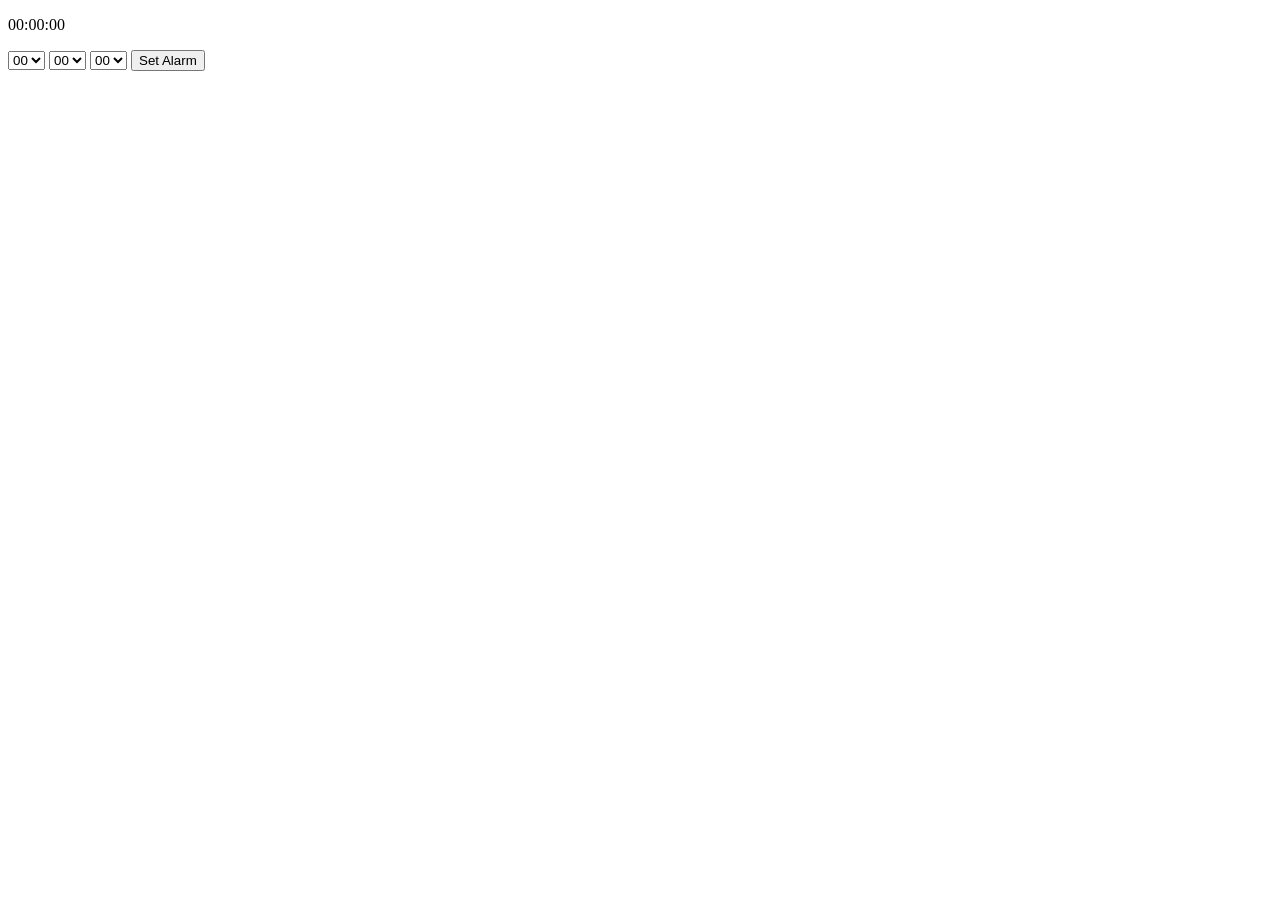
==== index.html @ 485cc29d "Add files via upload" ====
<!DOCTYPE html>
<html lang="en">
<head>
    <meta charset="UTF-8">
    <meta name="viewport" content="width=device-width, initial-scale=1.0">
    <title>Alram screen</title>
    <link rel="stylesheet" href="../style/index.css">
    <script src="../fuctions/funtions.js" defer></script>
</head>
<body>
    <Section>
        <p id="timerDisplay">00:00:00</p>
    </Section>
    <form>
        <select name="hours" id="hours">
            <option value="00">00</option>
            <option value="1">1</option>
            <option value="2">2</option>
            <option value="3">3</option>
            <option value="4">4</option>
            <option value="5">5</option>
            <option value="6">6</option>
            <option value="7">7</option>
            <option value="8">8</option>
            <option value="9">9</option>
            <option value="10">10</option>
            <option value="11">11</option>
            <option value="12">12</option>
        </select>
        <select name="minutes" id="minutes">
            <option value="00">00</option>
            <option value="01">01</option>
            <option value="02">02</option>
            <option value="03">03</option>
            <option value="04">04</option>
            <option value="05">05</option>
            <option value="06">06</option>
            <option value="07">07</option>
            <option value="08">08</option>
            <option value="09">09</option>
            <option value="10">10</option>
            <option value="11">11</option>
            <option value="12">12</option>
            <option value="13">13</option>
            <option value="14">14</option>
            <option value="15">15</option>
            <option value="16">16</option>
            <option value="17">17</option>
            <option value="18">18</option>
            <option value="19">19</option>
            <option value="20">20</option>
            <option value="21">21</option>
            <option value="22">22</option>
            <option value="23">23</option>
            <option value="24">24</option>
            <option value="25">25</option>
            <option value="26">26</option>
            <option value="27">27</option>
            <option value="28">28</option>
            <option value="29">29</option>
            <option value="30">30</option>
            <option value="31">31</option>
            <option value="32">32</option>
            <option value="33">33</option>
            <option value="34">34</option>
            <option value="35">35</option>
            <option value="36">36</option>
            <option value="37">37</option>
            <option value="38">38</option>
            <option value="39">39</option>
            <option value="40">40</option>
            <option value="41">41</option>
            <option value="42">42</option>
            <option value="43">43</option>
            <option value="44">44</option>
            <option value="45">45</option>
            <option value="46">46</option>
            <option value="47">47</option>
            <option value="48">48</option>
            <option value="49">49</option>
            <option value="50">50</option>
            <option value="51">51</option>
            <option value="52">52</option>
            <option value="53">53</option>
            <option value="54">54</option>
            <option value="55">55</option>
            <option value="56">56</option>
            <option value="57">57</option>
            <option value="58">58</option>
            <option value="59">59</option>
        </select>
        <select name="seconds" id="seconds">
           <option value="00">00</option>
            <option value="1">1</option>
            <option value="2">2</option>
            <option value="3">3</option>
            <option value="4">4</option>
            <option value="5">5</option>
            <option value="6">6</option>
            <option value="7">7</option>
            <option value="8">8</option>
            <option value="9">9</option>
            <option value="10">10</option>
            <option value="11">11</option>
            <option value="12">12</option>
            <option value="13">13</option>
            <option value="14">14</option>
            <option value="15">15</option>
            <option value="16">16</option>
            <option value="17">17</option>
            <option value="18">18</option>
            <option value="19">19</option>
            <option value="20">20</option>
            <option value="21">21</option>
            <option value="22">22</option>
            <option value="23">23</option>
            <option value="24">24</option>
            <option value="25">25</option>
            <option value="26">26</option>
            <option value="27">27</option>
            <option value="28">28</option>
            <option value="29">29</option>
            <option value="30">30</option>
            <option value="31">31</option>
            <option value="32">32</option>
            <option value="33">33</option>
            <option value="34">34</option>
            <option value="35">35</option>
            <option value="36">36</option>
            <option value="37">37</option>
            <option value="38">38</option>
            <option value="39">39</option>
            <option value="40">40</option>
            <option value="41">41</option>
            <option value="42">42</option>
            <option value="43">43</option>
            <option value="44">44</option>
            <option value="45">45</option>
            <option value="46">46</option>
            <option value="47">47</option>
            <option value="48">48</option>
            <option value="49">49</option>
            <option value="50">50</option>
            <option value="51">51</option>
            <option value="52">52</option>
            <option value="53">53</option>
            <option value="54">54</option>
            <option value="55">55</option>
            <option value="56">56</option>
            <option value="57">57</option>
            <option value="58">58</option>
            <option value="59">59</option>
        </select>

        <button type="button" id="setAlarm">Set Alarm</button>
    </form>
</body>
</html>
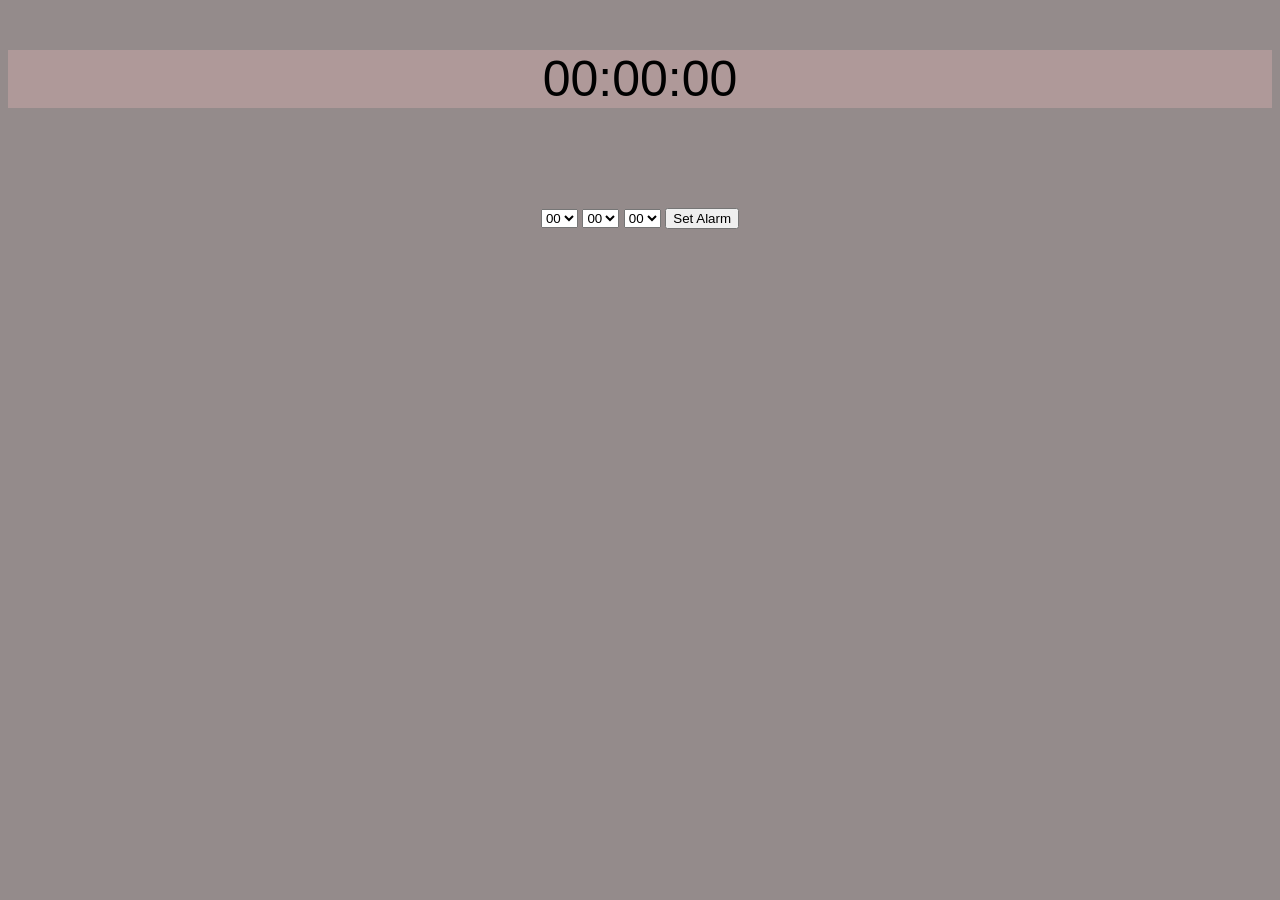
==== commit f18a1182: "Refactor index.html and correct stylesheet reference Updated HTML structure and fixed stylesheet lin" ====
--- a/index.html
+++ b/index.html
@@ -4,8 +4,8 @@
     <meta charset="UTF-8">
     <meta name="viewport" content="width=device-width, initial-scale=1.0">
     <title>Alram screen</title>
-    <link rel="stylesheet" href="../style/index.css">
-    <script src="../fuctions/funtions.js" defer></script>
+    <link rel="stylesheet" href="index.css">
+    <script src="funtions.js" defer></script>
 </head>
 <body>
     <Section>
--- a/index.css
+++ b/index.css
@@ -0,0 +1,17 @@
+form {
+    text-align: center;
+    margin-top: 100px;
+}
+section {
+    text-align: center;
+    margin-top: 50px;
+    background-color: rgb(175, 153, 153);
+}
+body {
+    background-color: #948b8b;
+    font-family: Arial, sans-serif;
+}
+p {
+    font-size: 50px;
+    color: #000000;
+}
